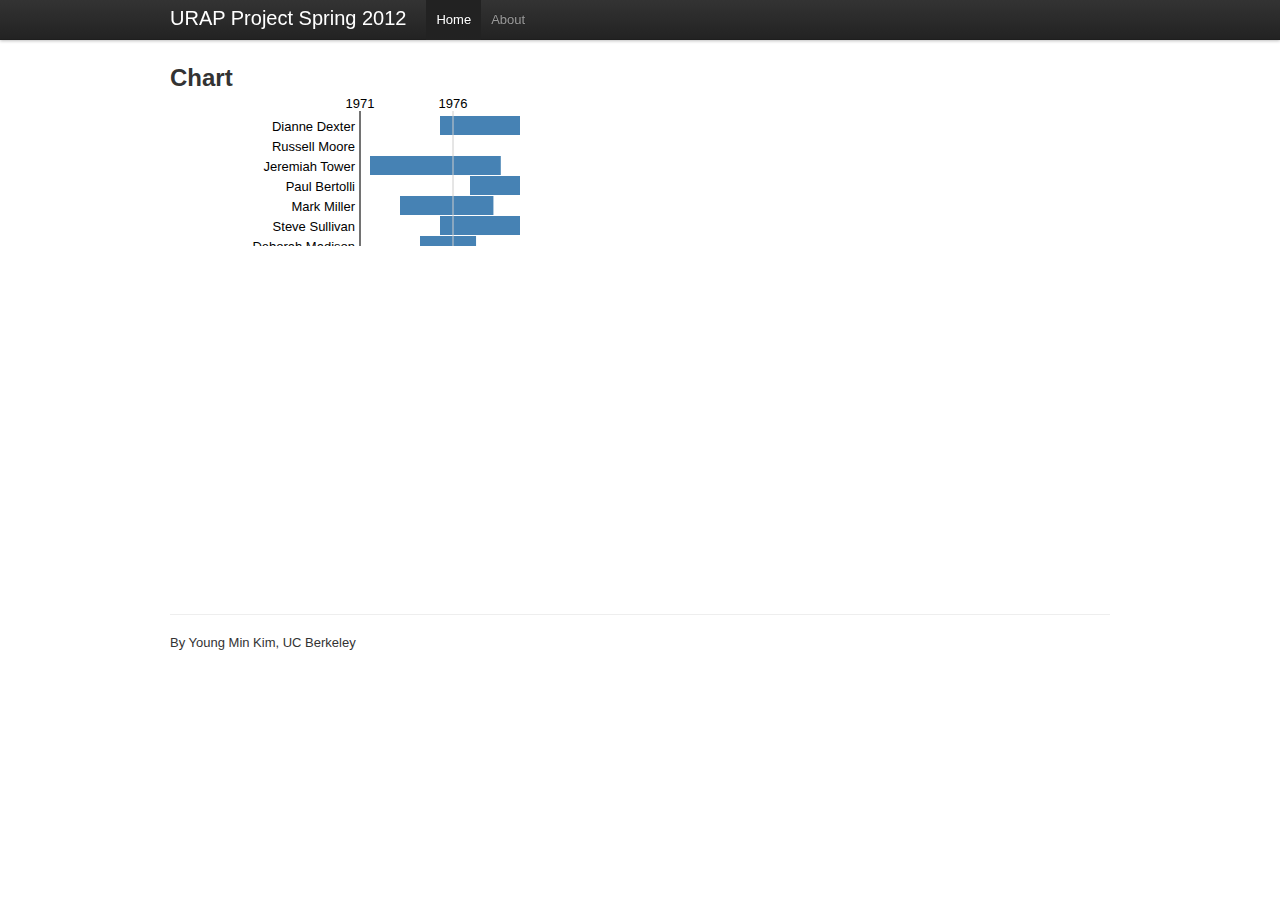
==== index.html @ a5b3d311 "first commit" ====
<!DOCTYPE html>
<html>
<head>
	<meta name="viewport" content="width=device-width, initial-scale=1.0">

	<link rel="stylesheet" href="css/index.css" />
	<link rel="stylesheet" href="css/bootstrap.min.css" />
	
	<script type="text/javascript" src="lib/jquery-1.7.1.min.js"></script>
	<script type="text/javascript" src="lib/bootstrap.min.js"></script>
	<script type="text/javascript" src="lib/bootstrap.responsive.min.js"></script>	
	<script type="text/javascript" src="lib/d3.js"></script>		
	
	<script type="text/javascript" src="js/data.js"></script>
	<script type="text/javascript" src="js/index.js"></script>
	<title>URAP Project Spring 2012</title>
</head>

<body>
	<div class="navbar navbar-fixed-top">
		<div class="navbar-inner">
			<div class="container">
			<a class="btn btn-navbar" data-toggle="collapse" data-target=".nav-collapse">
			<span class="icon-bar"></span>
			<span class="icon-bar"></span>
			<span class="icon-bar"></span>
			</a>
			<a class="brand" href="#">URAP Project Spring 2012</a>
				<div class="nav-collapse">
				<ul class="nav">
				  <li class="active"><a href="#">Home</a></li>
				  <li><a href="./about.html">About</a></li>
				</ul>
				</div><!--/.nav-collapse -->
			</div>
		</div>
	</div>
	<div class="container">
		<div class="row">
			<div class="span12">
				<h2>Chart</h2>
				<div class="overflow">
					<div id="chart">
						<svg>
						</svg>
					</div>
				</div>
			</div>
		</div>
		
		<hr>
		
		<footer>
			<p>By Young Min Kim, UC Berkeley</p>
		</footer>
	</div>
</body>
</html>
---- css/index.css ----
body {
  padding-top: 60px;
  padding-bottom: 40px;
  margin: 0;
}


.bar rect {
  fill: steelblue;
}

.bar rect {
  fill: steelblue;
}

.bar text.value {
  fill: white;
}

.axis {
  shape-rendering: crispEdges;
}

.axis path {
  fill: none;
}

.x.axis line {
  stroke: #fff;
  stroke-opacity: .8;
}

.y.axis path {
  stroke: black;
}

div #chart {
  width: 500px;
  height: 500px;
  margin: 0 auto;
}

div .overflow {
  overflow-y: auto;
  max-height: 500px;
}

div #container {
  width: 100%;
}

/*==Scrollbar==*/
div::-webkit-scrollbar {
    width: 12px;
}

div::-webkit-scrollbar-track {
    -webkit-box-shadow: inset 0 0 6px rgba(0,0,0,0.3);
    border-radius: 10px;
}

div::-webkit-scrollbar-thumb {
    border-radius: 10px;
    -webkit-box-shadow: inset 0 0 6px rgba(0,0,0,0.5);
}?
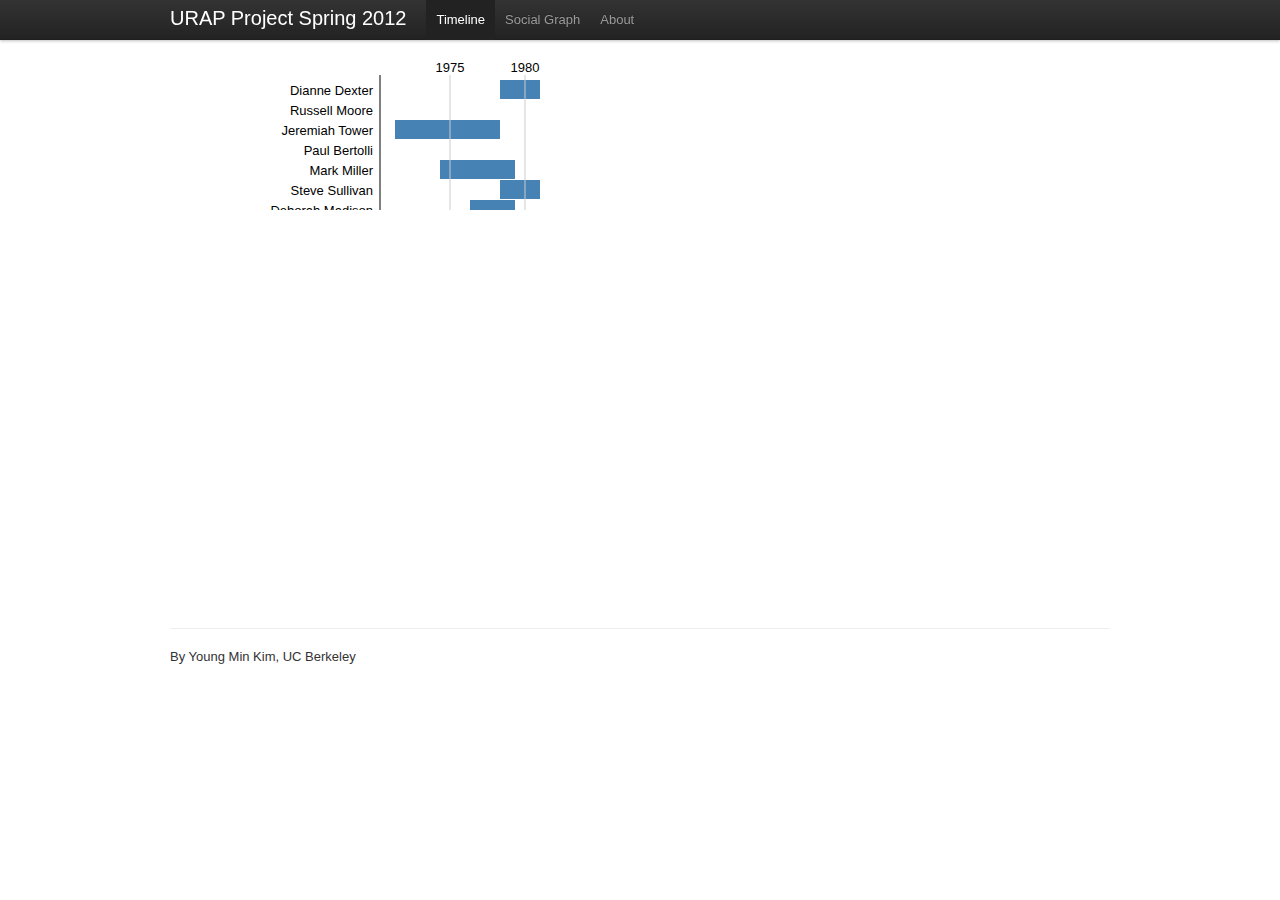
==== commit 550482e0: "Added graph visualization" ====
--- a/index.html
+++ b/index.html
@@ -4,14 +4,14 @@
 	<meta name="viewport" content="width=device-width, initial-scale=1.0">
 
 	<link rel="stylesheet" href="css/index.css" />
-	<link rel="stylesheet" href="css/bootstrap.min.css" />
+	<link rel="stylesheet" href="css/lib/bootstrap.min.css" />
 	
-	<script type="text/javascript" src="lib/jquery-1.7.1.min.js"></script>
-	<script type="text/javascript" src="lib/bootstrap.min.js"></script>
-	<script type="text/javascript" src="lib/bootstrap.responsive.min.js"></script>	
-	<script type="text/javascript" src="lib/d3.js"></script>		
+	<script type="text/javascript" src="js/lib/jquery-1.7.1.min.js"></script>
+	<script type="text/javascript" src="js/lib/bootstrap.min.js"></script>	
+	<script type="text/javascript" src="js/lib/d3.v2.min.js"></script>		
 	
 	<script type="text/javascript" src="js/data.js"></script>
+	<script type="text/javascript" src="js/alldata.js"></script>
 	<script type="text/javascript" src="js/index.js"></script>
 	<title>URAP Project Spring 2012</title>
 </head>
@@ -28,7 +28,8 @@
 			<a class="brand" href="#">URAP Project Spring 2012</a>
 				<div class="nav-collapse">
 				<ul class="nav">
-				  <li class="active"><a href="#">Home</a></li>
+				  <li class="active"><a href="#">Timeline</a></li>
+				  <li><a href="./force.html">Social Graph</a></li>
 				  <li><a href="./about.html">About</a></li>
 				</ul>
 				</div><!--/.nav-collapse -->
@@ -38,11 +39,8 @@
 	<div class="container">
 		<div class="row">
 			<div class="span12">
-				<h2>Chart</h2>
 				<div class="overflow">
 					<div id="chart">
-						<svg>
-						</svg>
 					</div>
 				</div>
 			</div>
--- a/css/index.css
+++ b/css/index.css
@@ -35,14 +35,11 @@
 }
 
 div #chart {
-  width: 500px;
-  height: 500px;
   margin: 0 auto;
 }
-
 div .overflow {
   overflow-y: auto;
-  max-height: 500px;
+  max-height: 550px;
 }
 
 div #container {
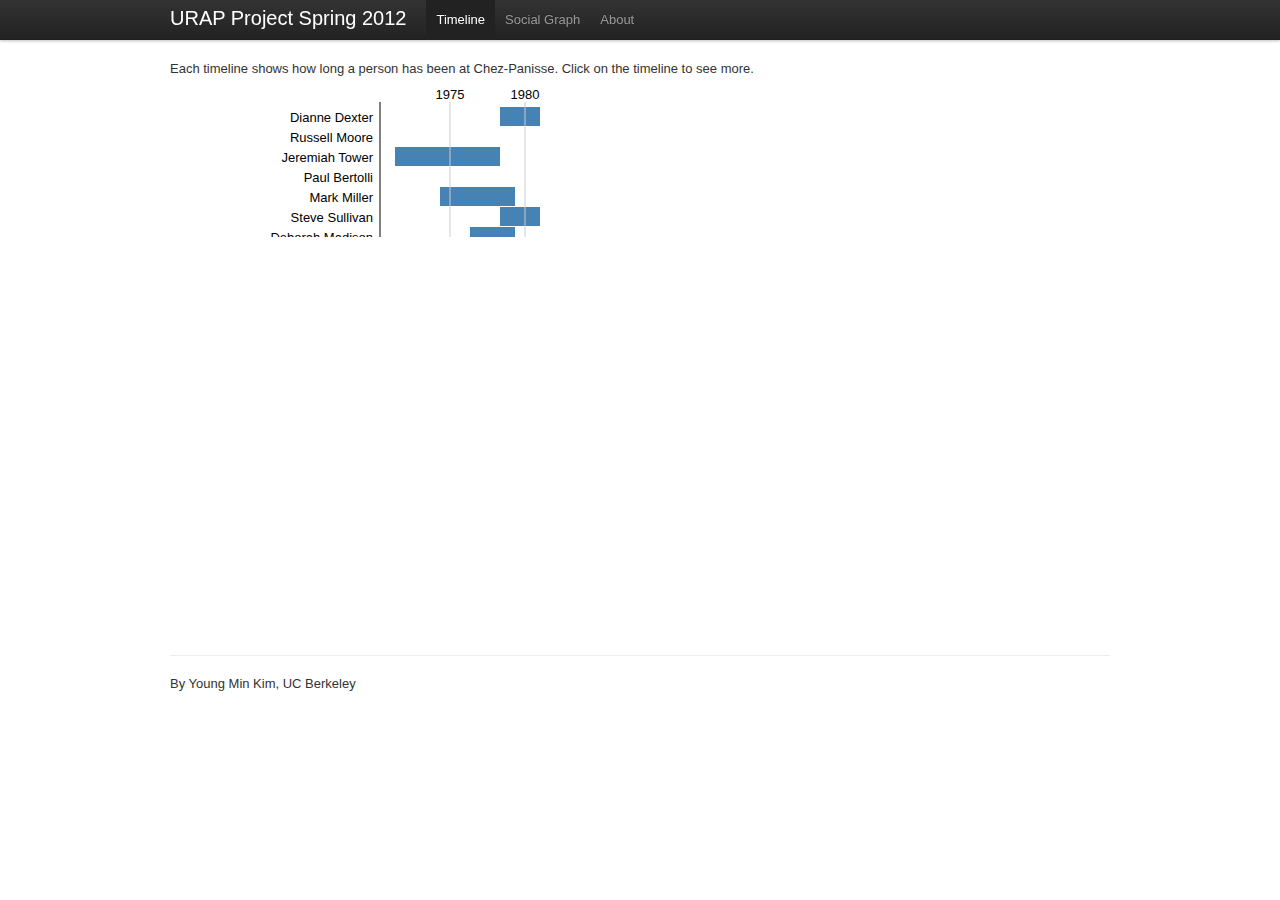
==== commit 79c98b1e: "better graph & added dialogs" ====
--- a/index.html
+++ b/index.html
@@ -8,10 +8,12 @@
 	
 	<script type="text/javascript" src="js/lib/jquery-1.7.1.min.js"></script>
 	<script type="text/javascript" src="js/lib/bootstrap.min.js"></script>	
-	<script type="text/javascript" src="js/lib/d3.v2.min.js"></script>		
+	<script type="text/javascript" src="js/lib/d3.v2.min.js"></script>
+	<script type="text/javascript" src="http://maps.google.com/maps/api/js?sensor=false"></script>		
 	
 	<script type="text/javascript" src="js/data.js"></script>
 	<script type="text/javascript" src="js/alldata.js"></script>
+	<script type="text/javascript" src="js/common.js"></script>
 	<script type="text/javascript" src="js/index.js"></script>
 	<title>URAP Project Spring 2012</title>
 </head>
@@ -37,12 +39,27 @@
 		</div>
 	</div>
 	<div class="container">
+		<p>Each timeline shows how long a person has been at Chez-Panisse. Click on the timeline to see more.</p>
+		
 		<div class="row">
 			<div class="span12">
 				<div class="overflow">
 					<div id="chart">
 					</div>
 				</div>
+			</div>
+		</div>
+		
+		<div class="modal fade" id="my	Modal">
+			<div class="modal-header">
+				<a class="close" data-dismiss="modal">X</a>
+				<h3 id="modal-title"></h3>
+			</div>
+			<div class="modal-body">
+				<!--<div id="map" style="width: 300px; height:300px; margin: 0 auto;"></div> -->
+			</div>
+			<div class="modal-footer">
+				<a href="#" class="btn btn-primary" data-dismiss="modal">Close</a>
 			</div>
 		</div>
 		
--- a/css/index.css
+++ b/css/index.css
@@ -3,7 +3,6 @@
   padding-bottom: 40px;
   margin: 0;
 }
-
 
 .bar rect {
   fill: steelblue;
@@ -34,9 +33,12 @@
   stroke: black;
 }
 
+.nodetext { pointer-events: none; font: 10px sans-serif; }
+
 div #chart {
   margin: 0 auto;
 }
+
 div .overflow {
   overflow-y: auto;
   max-height: 550px;
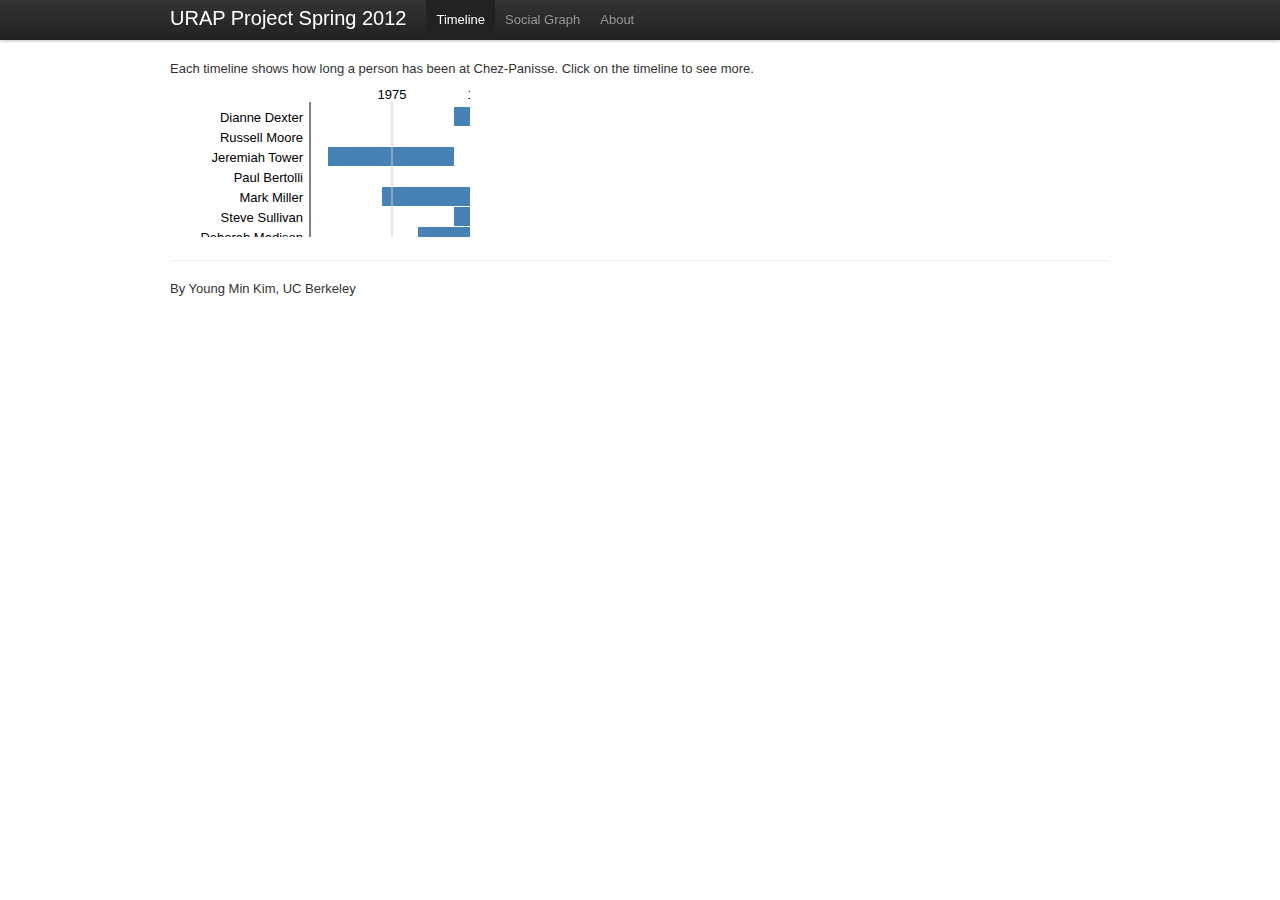
==== commit 4fb7e7e8: "Enlarged the viewport and a bit more functionality" ====
--- a/index.html
+++ b/index.html
@@ -43,14 +43,12 @@
 		
 		<div class="row">
 			<div class="span12">
-				<div class="overflow">
-					<div id="chart">
-					</div>
+				<div id="chart" class="overflow">
 				</div>
 			</div>
 		</div>
 		
-		<div class="modal fade" id="my	Modal">
+		<div class="modal fade" id="chef_modal">
 			<div class="modal-header">
 				<a class="close" data-dismiss="modal">X</a>
 				<h3 id="modal-title"></h3>
--- a/css/index.css
+++ b/css/index.css
@@ -41,6 +41,7 @@
 
 div .overflow {
   overflow-y: auto;
+  overflow-x: hidden;
   max-height: 550px;
 }
 
@@ -61,4 +62,4 @@
 div::-webkit-scrollbar-thumb {
     border-radius: 10px;
     -webkit-box-shadow: inset 0 0 6px rgba(0,0,0,0.5);
-}?+}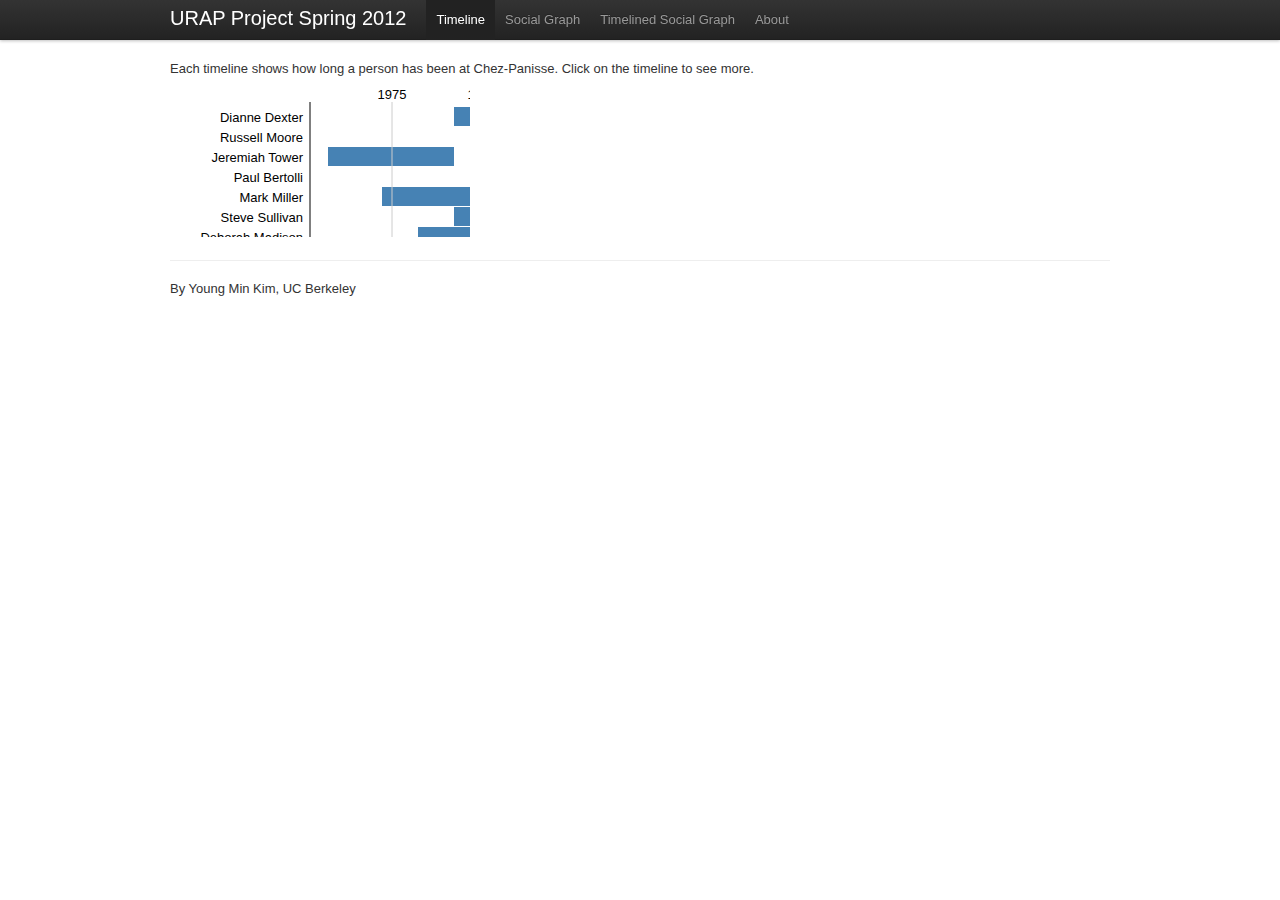
==== commit b5e7b291: "Added boundedforce page" ====
--- a/index.html
+++ b/index.html
@@ -32,6 +32,7 @@
 				<ul class="nav">
 				  <li class="active"><a href="#">Timeline</a></li>
 				  <li><a href="./force.html">Social Graph</a></li>
+				  <li><a href="./boundedforce.html">Timelined Social Graph</a></li>
 				  <li><a href="./about.html">About</a></li>
 				</ul>
 				</div><!--/.nav-collapse -->
--- a/css/index.css
+++ b/css/index.css
@@ -2,10 +2,6 @@
   padding-top: 60px;
   padding-bottom: 40px;
   margin: 0;
-}
-
-.bar rect {
-  fill: steelblue;
 }
 
 .bar rect {
@@ -49,6 +45,9 @@
   width: 100%;
 }
 
+/*==boundedforce==*/
+
+
 /*==Scrollbar==*/
 div::-webkit-scrollbar {
     width: 12px;
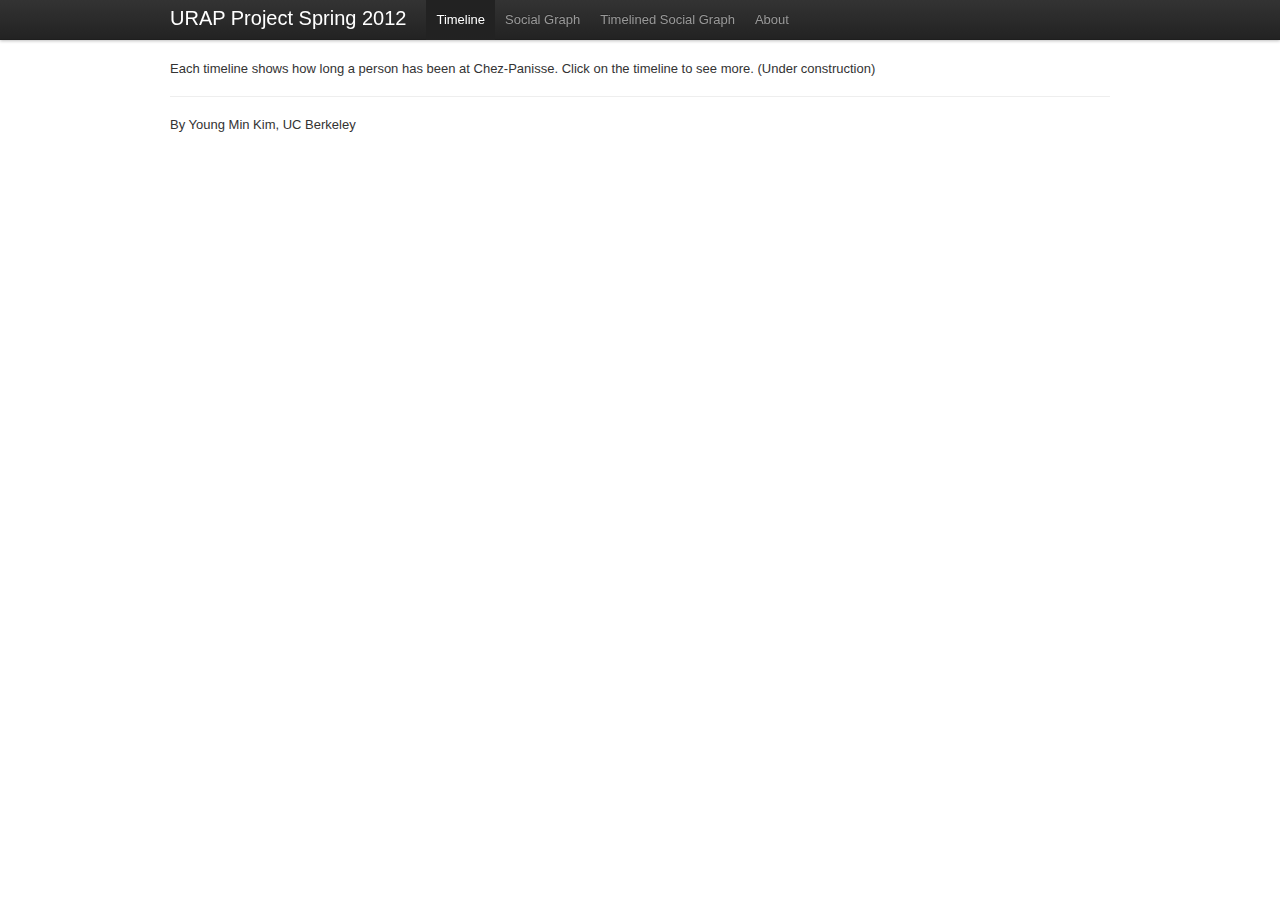
==== commit dc23ca56: "Added the time sensitive features to timelined social graph" ====
--- a/index.html
+++ b/index.html
@@ -14,6 +14,7 @@
 	<script type="text/javascript" src="js/data.js"></script>
 	<script type="text/javascript" src="js/alldata.js"></script>
 	<script type="text/javascript" src="js/common.js"></script>
+	<script type="text/javascript" src="js/shared.js"></script>
 	<script type="text/javascript" src="js/index.js"></script>
 	<title>URAP Project Spring 2012</title>
 </head>
@@ -40,22 +41,22 @@
 		</div>
 	</div>
 	<div class="container">
-		<p>Each timeline shows how long a person has been at Chez-Panisse. Click on the timeline to see more.</p>
-		
+		<p>Each timeline shows how long a person has been at Chez-Panisse. Click on the timeline to see more. (Under construction)</p>
+		<!--
 		<div class="row">
 			<div class="span12">
 				<div id="chart" class="overflow">
 				</div>
 			</div>
 		</div>
-		
+		-->
 		<div class="modal fade" id="chef_modal">
 			<div class="modal-header">
 				<a class="close" data-dismiss="modal">X</a>
 				<h3 id="modal-title"></h3>
 			</div>
 			<div class="modal-body">
-				<!--<div id="map" style="width: 300px; height:300px; margin: 0 auto;"></div> -->
+				<div id="map"></div>
 			</div>
 			<div class="modal-footer">
 				<a href="#" class="btn btn-primary" data-dismiss="modal">Close</a>
--- a/css/index.css
+++ b/css/index.css
@@ -48,6 +48,12 @@
 /*==boundedforce==*/
 
 
+/*==Map==*/
+div#map {
+	height: 150px;
+	width: 150px;
+}
+
 /*==Scrollbar==*/
 div::-webkit-scrollbar {
     width: 12px;
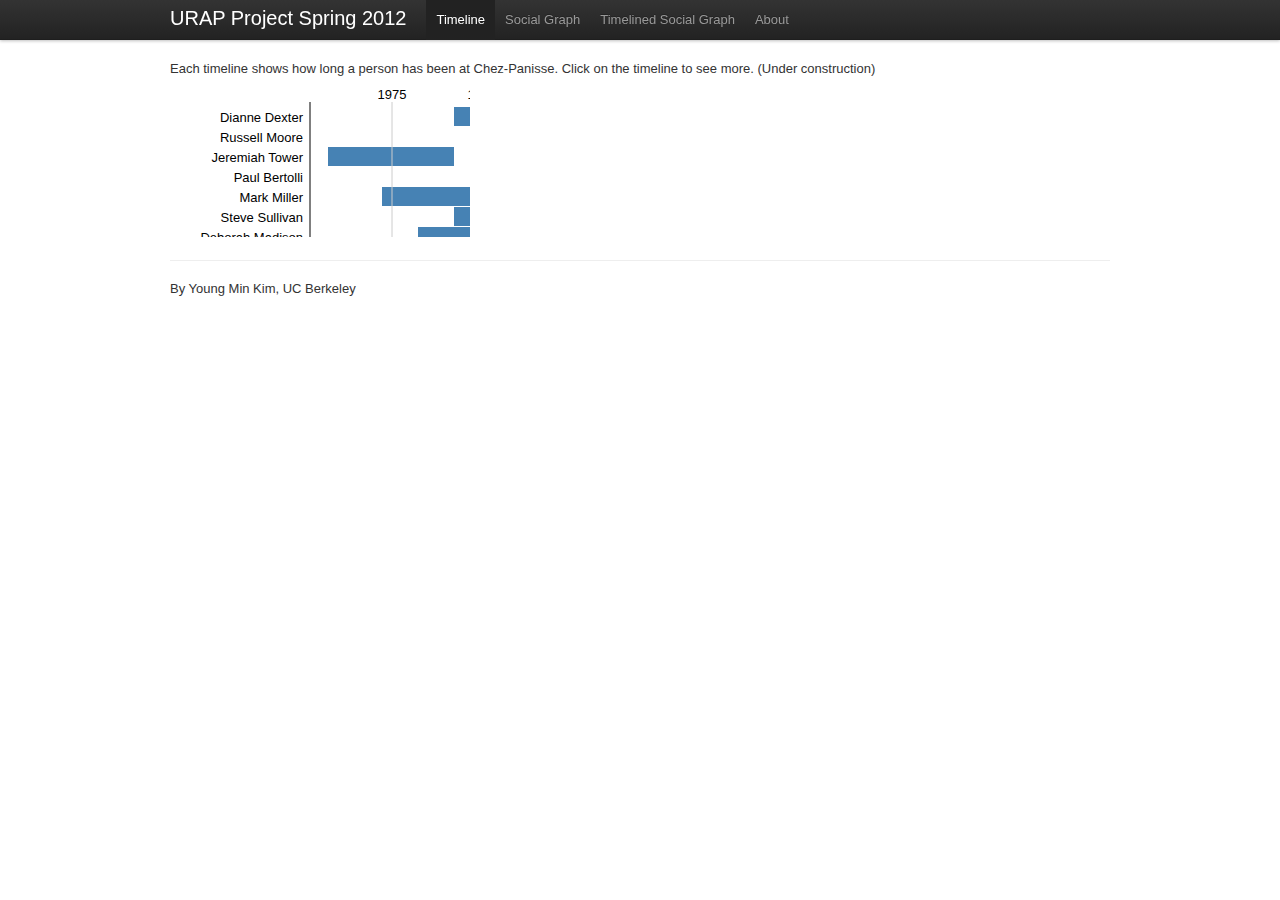
==== commit dfa7db6d: "added timeline back" ====
--- a/index.html
+++ b/index.html
@@ -42,14 +42,12 @@
 	</div>
 	<div class="container">
 		<p>Each timeline shows how long a person has been at Chez-Panisse. Click on the timeline to see more. (Under construction)</p>
-		<!--
 		<div class="row">
 			<div class="span12">
 				<div id="chart" class="overflow">
 				</div>
 			</div>
 		</div>
-		-->
 		<div class="modal fade" id="chef_modal">
 			<div class="modal-header">
 				<a class="close" data-dismiss="modal">X</a>
--- a/css/index.css
+++ b/css/index.css
@@ -1,3 +1,14 @@
+/*==general ==*/
+text {
+	-webkit-touch-callout: none;
+	-webkit-user-select: none;
+	-khtml-user-select: none;
+	-moz-user-select: none;
+	-ms-user-select: none;
+	user-select: none;
+	cursor:default;
+}
+
 body {
   padding-top: 60px;
   padding-bottom: 40px;
@@ -46,7 +57,12 @@
 }
 
 /*==boundedforce==*/
-
+span .category {
+	height:20px;
+}
+span .report {
+	height:20px;
+}
 
 /*==Map==*/
 div#map {
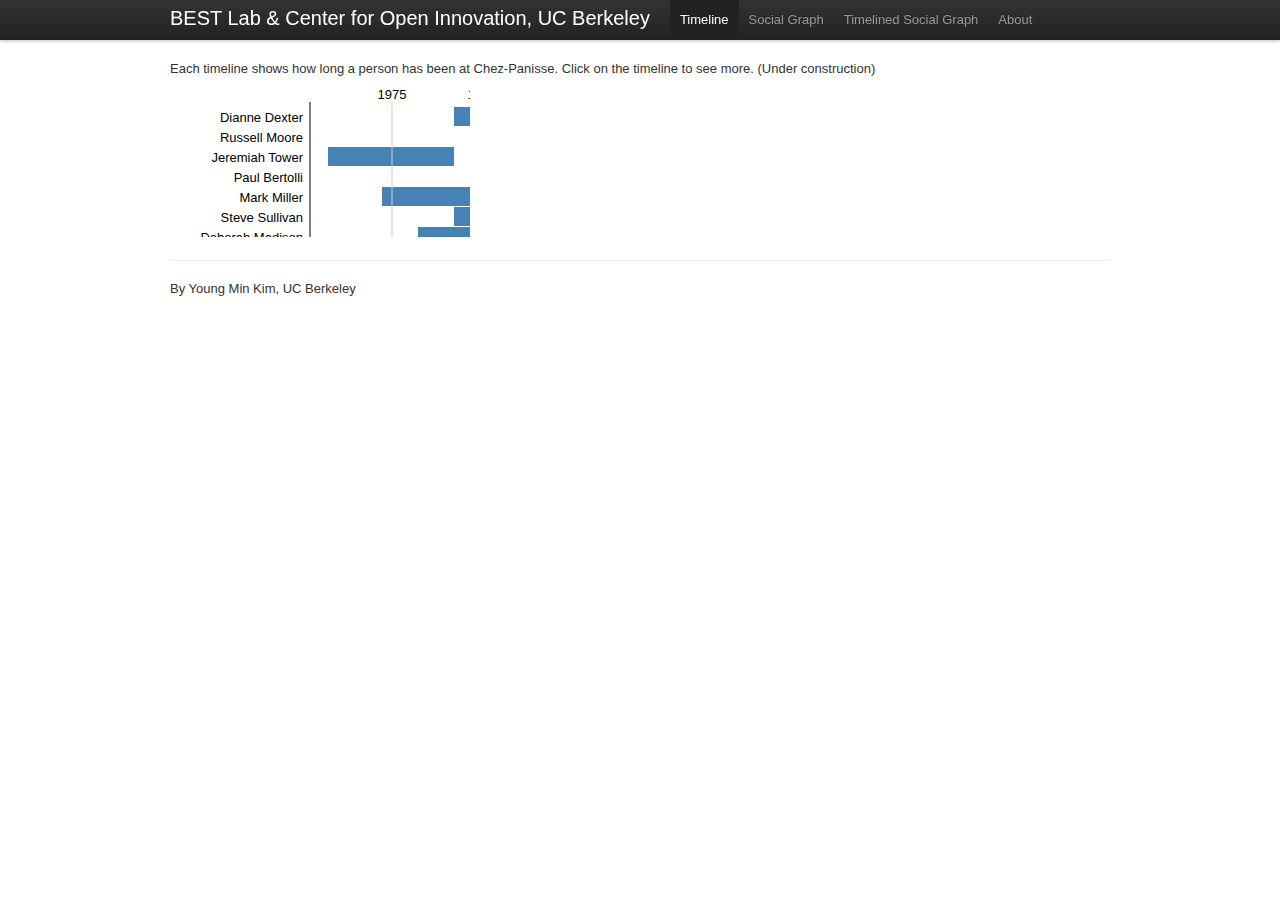
==== commit ff34d0b8: "changed the name of the project and added cname" ====
--- a/index.html
+++ b/index.html
@@ -16,7 +16,7 @@
 	<script type="text/javascript" src="js/common.js"></script>
 	<script type="text/javascript" src="js/shared.js"></script>
 	<script type="text/javascript" src="js/index.js"></script>
-	<title>URAP Project Spring 2012</title>
+	<title>California Cuisine Ecosystem</title>
 </head>
 
 <body>
@@ -28,7 +28,7 @@
 			<span class="icon-bar"></span>
 			<span class="icon-bar"></span>
 			</a>
-			<a class="brand" href="#">URAP Project Spring 2012</a>
+			<a class="brand" href="#">BEST Lab &amp; Center for Open Innovation, UC Berkeley</a>
 				<div class="nav-collapse">
 				<ul class="nav">
 				  <li class="active"><a href="#">Timeline</a></li>
